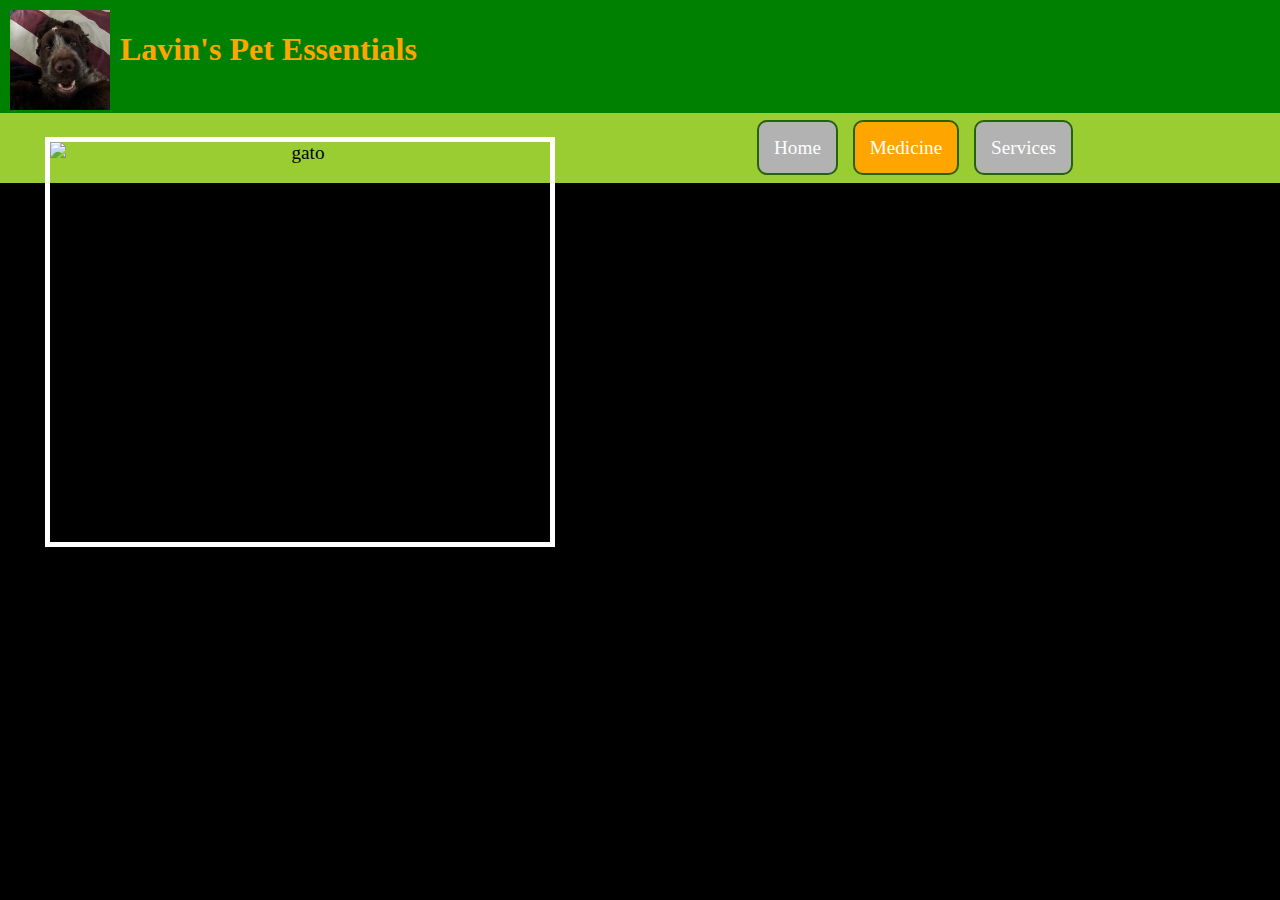
==== medicine.html @ 968ebdfe "Add files via upload" ====
<!DOCTYPE html>
<html lang="en">
<head>
    <meta charset="UTF-8">
    <meta name="viewport" content="width=device-width, initial-scale=1.0">
    <title>Lavin's Pet Essentials</title>
    <link rel="icon" href="images/favicon.ico" type="image/gif" sizes="16x16">
    <link rel="stylesheet" href ="style/style.css">
</head>
<body style="background-color: #000000;">
<header>
    <img class="logo" style="float:left; margin-right:10px" src="images/AlfieLogo.jpg" alt="logo">
    <h1>Lavin's Pet Essentials</h1>
</header>
<nav>
    <ul>
        <li> <a href="index.html">Home</a></li>
<!--        <li><a href="food.html">Food</a></li> -->
        <li id="active"><a href="medicine.html">Medicine</a></li>
        <li><a href="services.html">Services</a></li>
        <img class="gato" src="images/cronch.mov" alt="gato" ALIGN="left">

    </ul>
</nav>
</body>
</html>
---- style/style.css ----
#active{
    background-color: orange;  
}
.logo{
    width: 100px;
    height: 100px;
}
h1{
    color: orange;
    font-family:verdana;
    height:50px;
    
}
h2{
    color:white;
}
h3{
    color: white;
}
p{
    color:white
}
.centre{
    color:white;
    text-align: center;
}

body{
    background-color: white;
}

.gato{
    display:block;
    margin-left:auto;
    margin-right:auto;
    border: 5px solid white;
    width:500px;
    height:400px;
}
.cake{
    width:600px;
    height:400px;
}
footer{
    padding: 0;
    margin: 0;
    position:fixed;
    bottom: 0px;
    width: 100%;
    background-color: #000000;
}
footer p{
    color: white;
    text-align: center;
}


nav {
    background-color: yellowgreen;
    padding:  5px;;
}
nav ul{
    text-align: center;
    font-size: 1.2em;
    
}
nav ul li{
    list-style-type: none;
    background-color: #b2b2b2;
    display: inline;
    padding: 15px;
    margin:5px;
    border:2px solid rgb(37, 99, 3);
    border-radius:10px;
}
nav ul li a{
    color: white;
    text-decoration: none;
}
nav ul li:hover{
    background-color: darkblue;
}

header{
    background-color: green;
    padding: 10px;
}

body{
    font-family: verdana;
    margin: 0;
}

.product{
    text-align: center;
    border: 5px solid black;
    margin: 10px;
    padding-right: 15px;
    padding-left: 15px;
}

.MaxDisplay{
    max-height:350px;
    overflow: auto;
}

footer{
    background-color: gray;
    font-size:15px;
}
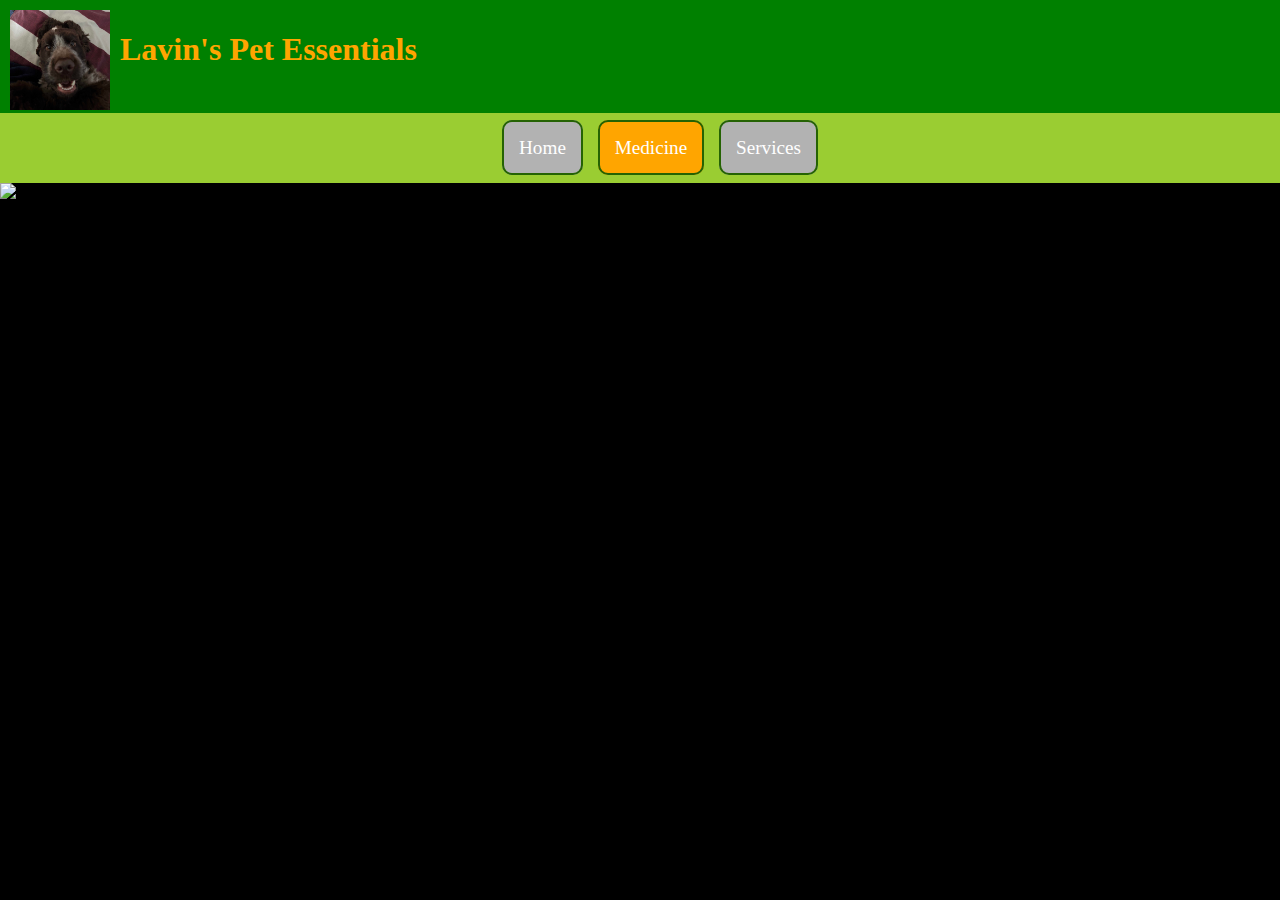
==== commit 3f8f0f5f: "Add files via upload" ====
--- a/medicine.html
+++ b/medicine.html
@@ -18,9 +18,9 @@
 <!--        <li><a href="food.html">Food</a></li> -->
         <li id="active"><a href="medicine.html">Medicine</a></li>
         <li><a href="services.html">Services</a></li>
-        <img class="gato" src="images/cronch.mov" alt="gato" ALIGN="left">
 
     </ul>
 </nav>
+<img class="otheranimals" src="images/cronch.gif.gif" alt="cronch">
 </body>
 </html>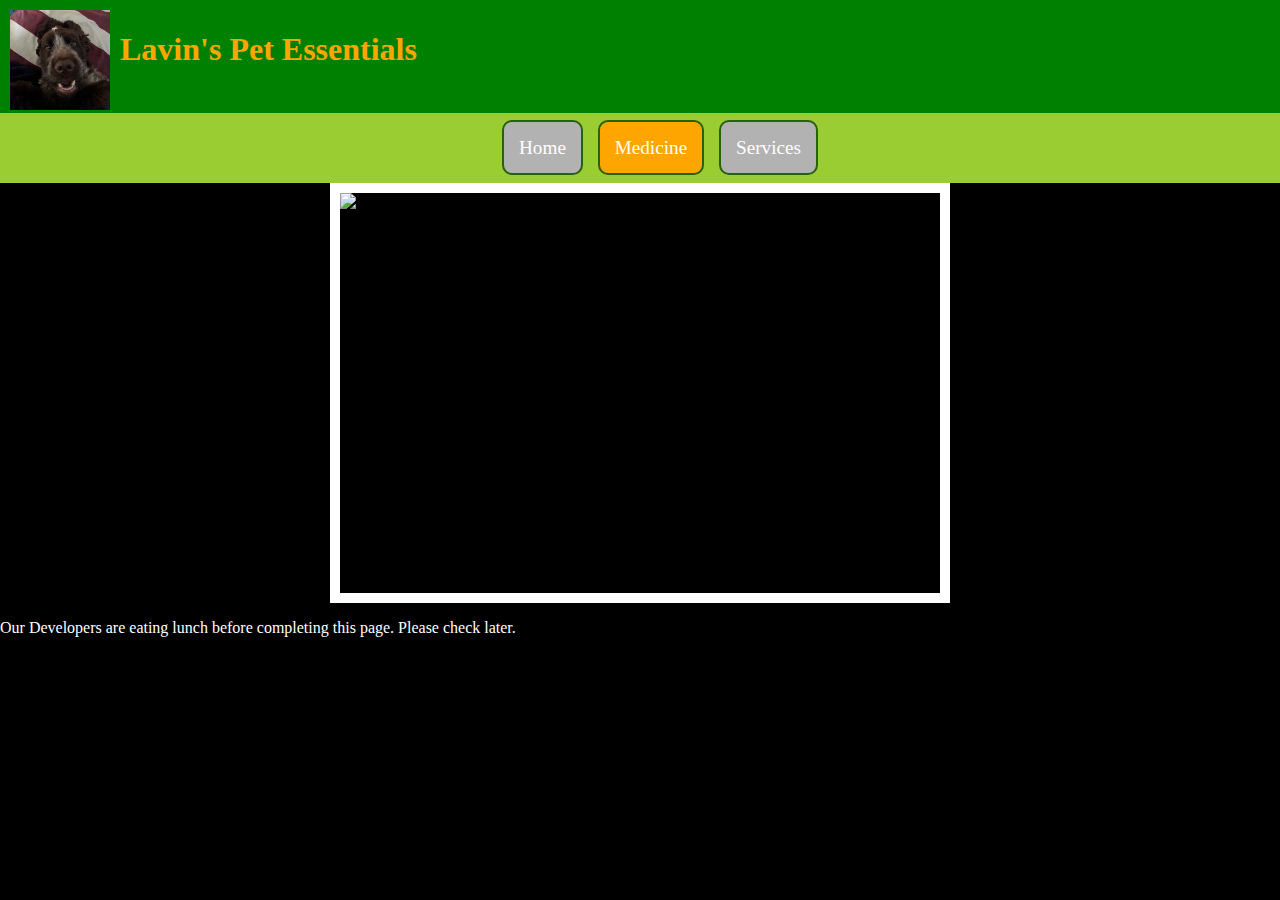
==== commit 39364989: "Add files via upload" ====
--- a/medicine.html
+++ b/medicine.html
@@ -22,5 +22,6 @@
     </ul>
 </nav>
 <img class="otheranimals" src="images/cronch.gif.gif" alt="cronch">
+<p> Our Developers are eating lunch before completing this page. Please check later.</p>
 </body>
 </html>--- a/style/style.css
+++ b/style/style.css
@@ -28,6 +28,15 @@
 body{
     background-color: white;
 }
+body {
+
+    background-image: url("images/cronch.gif.gif");
+    
+    background-repeat: repeat;
+    
+    background-size: cover;
+    
+    }
 
 .gato{
     display:block;
@@ -35,6 +44,14 @@
     margin-right:auto;
     border: 5px solid white;
     width:500px;
+    height:400px;
+}
+.otheranimals{
+    display:block;
+    margin-left:auto;
+    margin-right:auto;
+    border: 10px solid white;
+    width:600px;
     height:400px;
 }
 .cake{
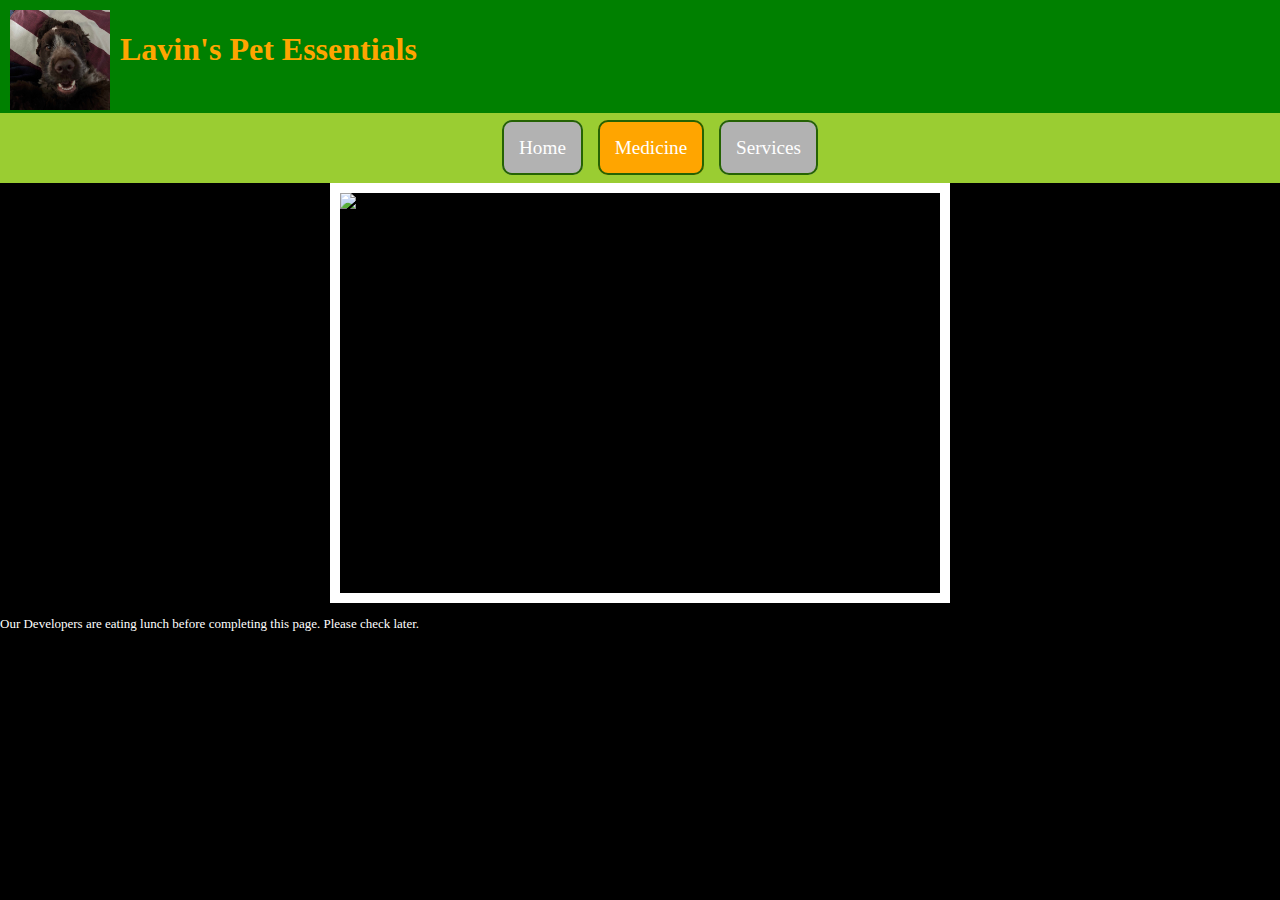
==== commit 45ce10ef: "Add files via upload" ====
--- a/medicine.html
+++ b/medicine.html
@@ -9,7 +9,7 @@
 </head>
 <body style="background-color: #000000;">
 <header>
-    <img class="logo" style="float:left; margin-right:10px" src="images/AlfieLogo.jpg" alt="logo">
+    <img class="logo" style="float:left; margin-right:10px" src="images/alfielogo.jpg" alt="logo">
     <h1>Lavin's Pet Essentials</h1>
 </header>
 <nav>
--- a/style/style.css
+++ b/style/style.css
@@ -37,6 +37,9 @@
     background-size: cover;
     
     }
+p{
+    font-size: 13px;
+}
 
 .gato{
     display:block;
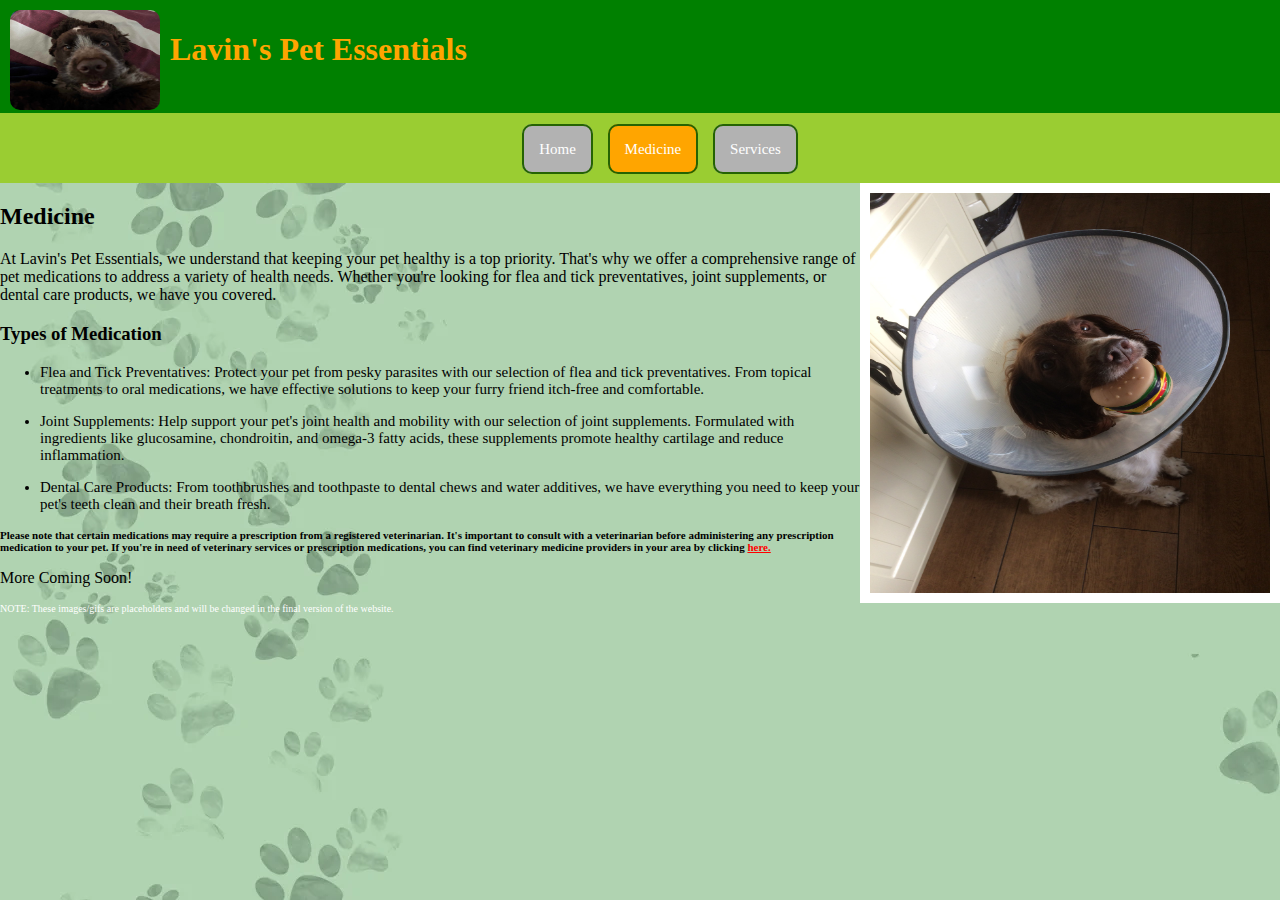
==== commit 69cf5c63: "Add files via upload" ====
--- a/medicine.html
+++ b/medicine.html
@@ -7,8 +7,8 @@
     <link rel="icon" href="images/favicon.ico" type="image/gif" sizes="16x16">
     <link rel="stylesheet" href ="style/style.css">
 </head>
-<body style="background-color: #000000;">
-<header>
+<body style="background-image: url(images/petbackground.jpg)">
+    <header>
     <img class="logo" style="float:left; margin-right:10px" src="images/alfielogo.jpg" alt="logo">
     <h1>Lavin's Pet Essentials</h1>
 </header>
@@ -21,7 +21,22 @@
 
     </ul>
 </nav>
-<img class="otheranimals" src="images/cronch.gif.gif" alt="cronch">
-<p> Our Developers are eating lunch before completing this page. Please check later.</p>
+<img class="medicineimage" src="images/buddycone.jpg" alt="cronch" ALIGN="right">
+<h2> Medicine</h2>
+<p> At Lavin's Pet Essentials, we understand that keeping your pet healthy is a top priority. That's why we offer a comprehensive range of pet medications to address a variety of health needs. Whether you're looking for flea and tick preventatives, joint supplements, or dental care products, we have you covered.</p>
+
+<h3> Types of Medication</h3>
+<ul>
+    <li> Flea and Tick Preventatives: Protect your pet from pesky parasites with our selection of flea and tick preventatives. From topical treatments to oral medications, we have effective solutions to keep your furry friend itch-free and comfortable.</li>
+    <li> Joint Supplements: Help support your pet's joint health and mobility with our selection of joint supplements. Formulated with ingredients like glucosamine, chondroitin, and omega-3 fatty acids, these supplements promote healthy cartilage and reduce inflammation. </li>
+    <li> Dental Care Products: From toothbrushes and toothpaste to dental chews and water additives, we have everything you need to keep your pet's teeth clean and their breath fresh.</li>
+</ul>
+
+<p class="prescriptionnotice"><b> Please note that certain medications may require a prescription from a registered veterinarian. 
+    It's important to consult with a veterinarian before administering any prescription medication to your pet.
+    If you're in need of veterinary services or prescription medications, you can find veterinary medicine providers in your area by clicking 
+    <a href="https://www.vci.ie/veterinary-premises?county=0" style="color:red;">here.</a></b></p>
+<p> More Coming Soon!</p>
+<p class="placeholdernote"> NOTE: These images/gifs are placeholders and will be changed in the final version of the website.</p>
 </body>
 </html>--- a/style/style.css
+++ b/style/style.css
@@ -2,8 +2,11 @@
     background-color: orange;  
 }
 .logo{
-    width: 100px;
+    width: 150px;
     height: 100px;
+    border-style:solid black;
+    border-radius:10px;
+    border-width:5px;
 }
 h1{
     color: orange;
@@ -12,13 +15,13 @@
     
 }
 h2{
-    color:white;
+    color:black;
 }
 h3{
-    color: white;
+    color: black;
 }
 p{
-    color:white
+    color: black;
 }
 .centre{
     color:white;
@@ -27,21 +30,16 @@
 
 body{
     background-color: white;
-}
-body {
-
-    background-image: url("images/cronch.gif.gif");
-    
-    background-repeat: repeat;
-    
-    background-size: cover;
-    
-    }
-p{
-    font-size: 13px;
+    font-family:'Courier New', Courier, monospace;
 }
 
-.gato{
+.indexp{
+    font-size: 13px;
+    margin-right: 5px;
+    text-align: center;
+}
+
+.indeximage{
     display:block;
     margin-left:auto;
     margin-right:auto;
@@ -49,18 +47,26 @@
     width:500px;
     height:400px;
 }
-.otheranimals{
+.medicineimage{
     display:block;
     margin-left:auto;
     margin-right:auto;
     border: 10px solid white;
-    width:600px;
+    width:400px;
     height:400px;
 }
-.cake{
-    width:600px;
+.prescriptionnotice{
+    font-size:11px;
+}
+.servicesimage{
+    display:block;
+    margin-left:auto;
+    margin-right:auto;
+    border: 7px solid white;
+    width:350px;
     height:400px;
 }
+
 footer{
     padding: 0;
     margin: 0;
@@ -73,7 +79,11 @@
     color: white;
     text-align: center;
 }
-
+ul li{
+    color: black;
+    font-size: 15px;
+    margin-bottom:1em;
+}
 
 nav {
     background-color: yellowgreen;
@@ -127,4 +137,8 @@
 footer{
     background-color: gray;
     font-size:15px;
+}
+.placeholdernote{
+    color: white;
+    font-size: 10px;
 }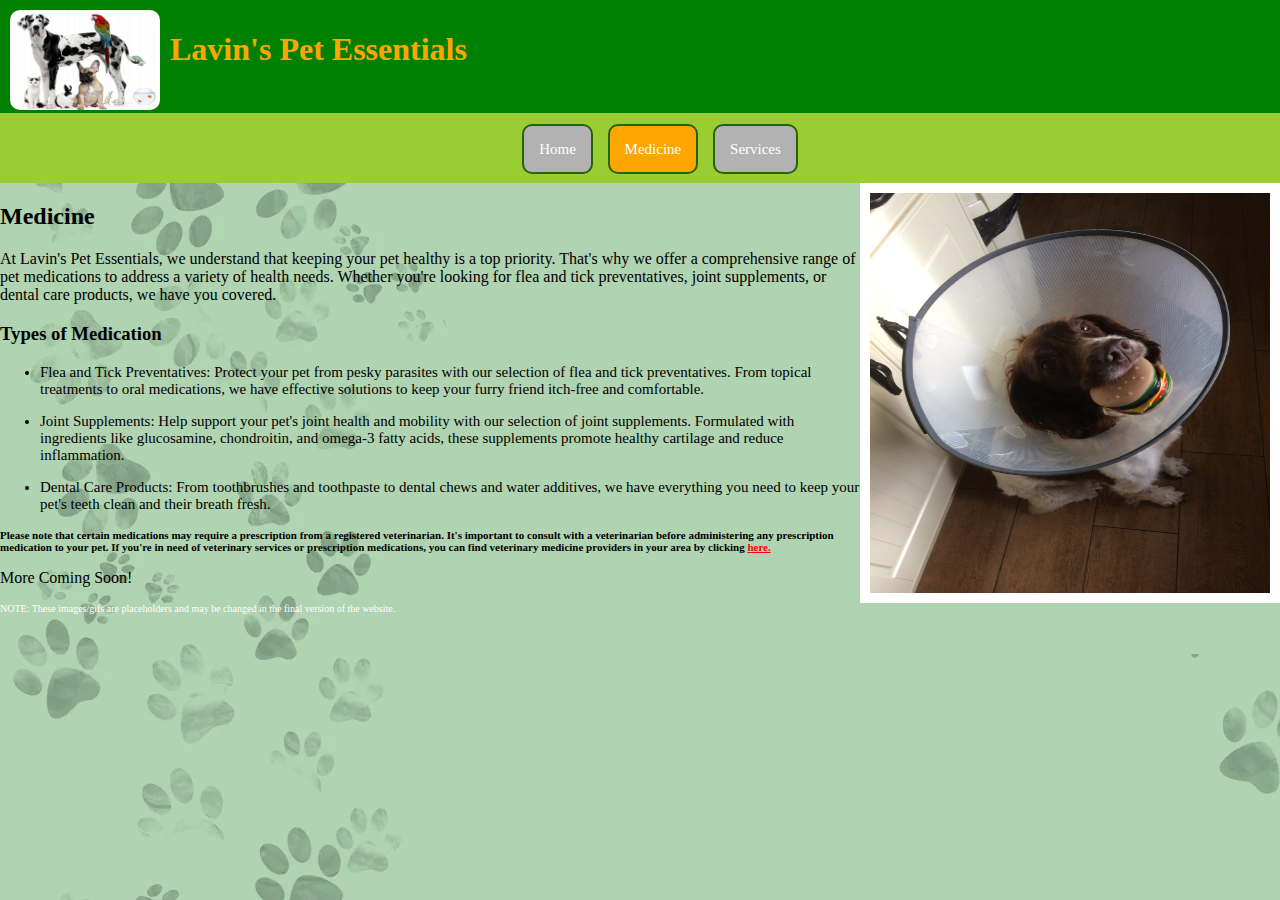
==== commit 3e05ab88: "Add files via upload" ====
--- a/medicine.html
+++ b/medicine.html
@@ -9,7 +9,7 @@
 </head>
 <body style="background-image: url(images/petbackground.jpg)">
     <header>
-    <img class="logo" style="float:left; margin-right:10px" src="images/alfielogo.jpg" alt="logo">
+    <img class="logo" style="float:left; margin-right:10px" src="images/petlogo.jpg" alt="logo">
     <h1>Lavin's Pet Essentials</h1>
 </header>
 <nav>
@@ -37,6 +37,6 @@
     If you're in need of veterinary services or prescription medications, you can find veterinary medicine providers in your area by clicking 
     <a href="https://www.vci.ie/veterinary-premises?county=0" style="color:red;">here.</a></b></p>
 <p> More Coming Soon!</p>
-<p class="placeholdernote"> NOTE: These images/gifs are placeholders and will be changed in the final version of the website.</p>
+<p class="placeholdernote"> NOTE: These images/gifs are placeholders and may be changed in the final version of the website.</p>
 </body>
 </html>